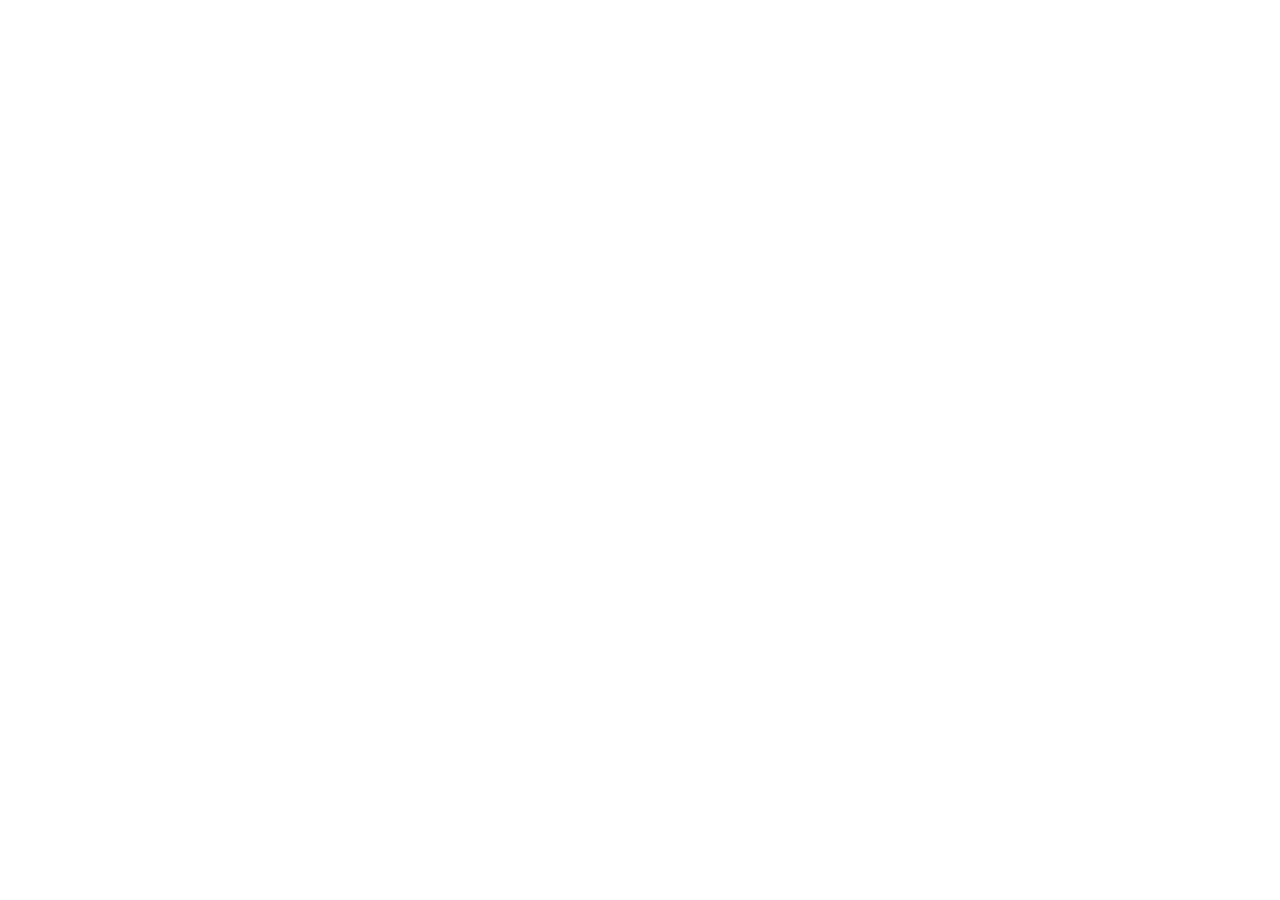
==== index.html @ fc2581e5 "primeiro programa" ====
<!DOCTYPE html>
<html lang="pt-br">
<head>
    <meta charset="UTF-8">
    <meta http-equiv="X-UA-Compatible" content="IE=edge">
    <meta name="viewport" content="width=device-width, initial-scale=1.0">
    <title>Document</title>
</head>
<body>
    
</body>
</html>
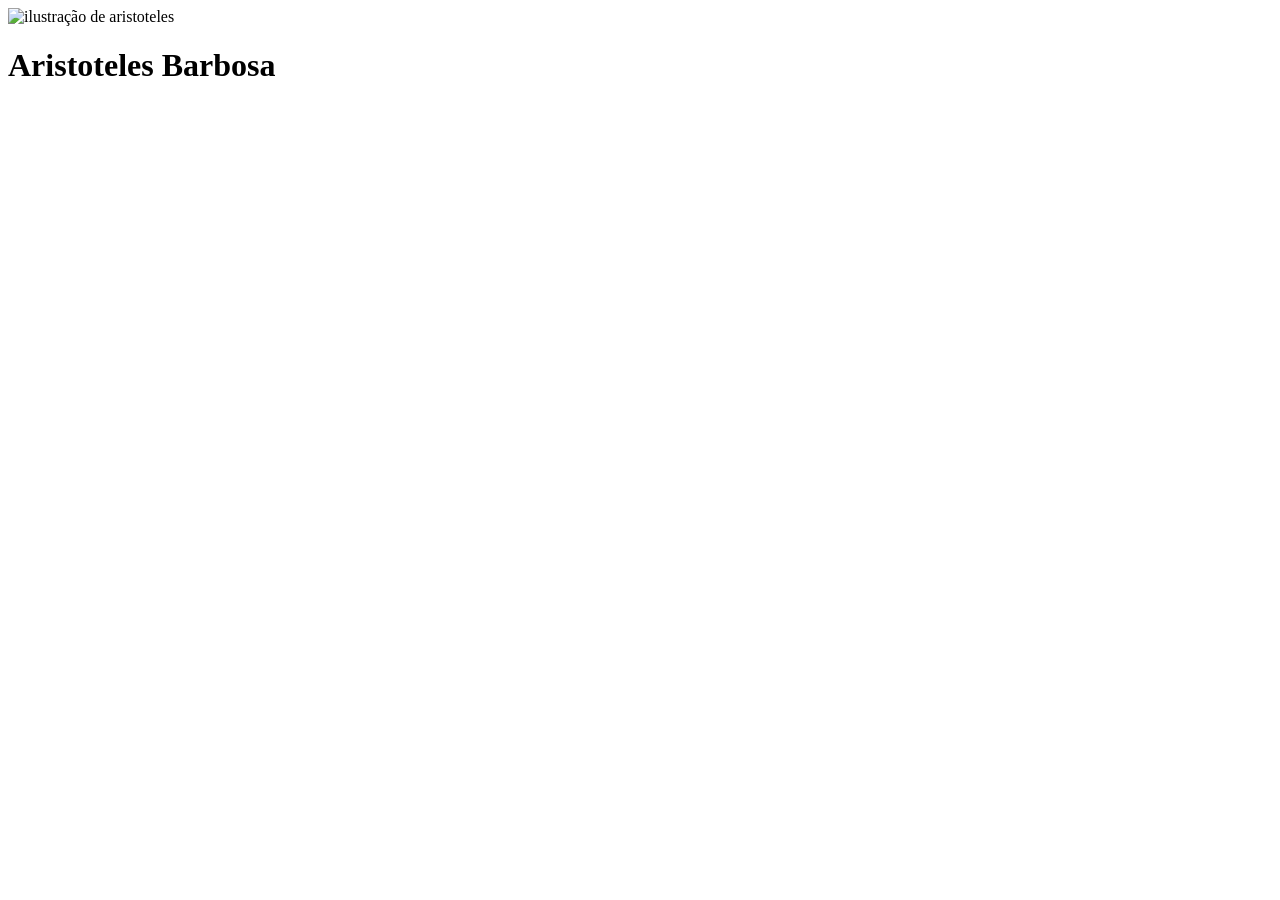
==== commit 78d1de9a: "Update index.html" ====
--- a/index.html
+++ b/index.html
@@ -4,9 +4,13 @@
     <meta charset="UTF-8">
     <meta http-equiv="X-UA-Compatible" content="IE=edge">
     <meta name="viewport" content="width=device-width, initial-scale=1.0">
-    <title>Document</title>
+    <title>Aristoteles Barbosa</title>
 </head>
 <body>
+    <header>
+        <img arc="aristoteles.img" alt="ilustração de aristoteles">
+        <h1>Aristoteles Barbosa<h1>
+    
     
 </body>
-</html>+</html>
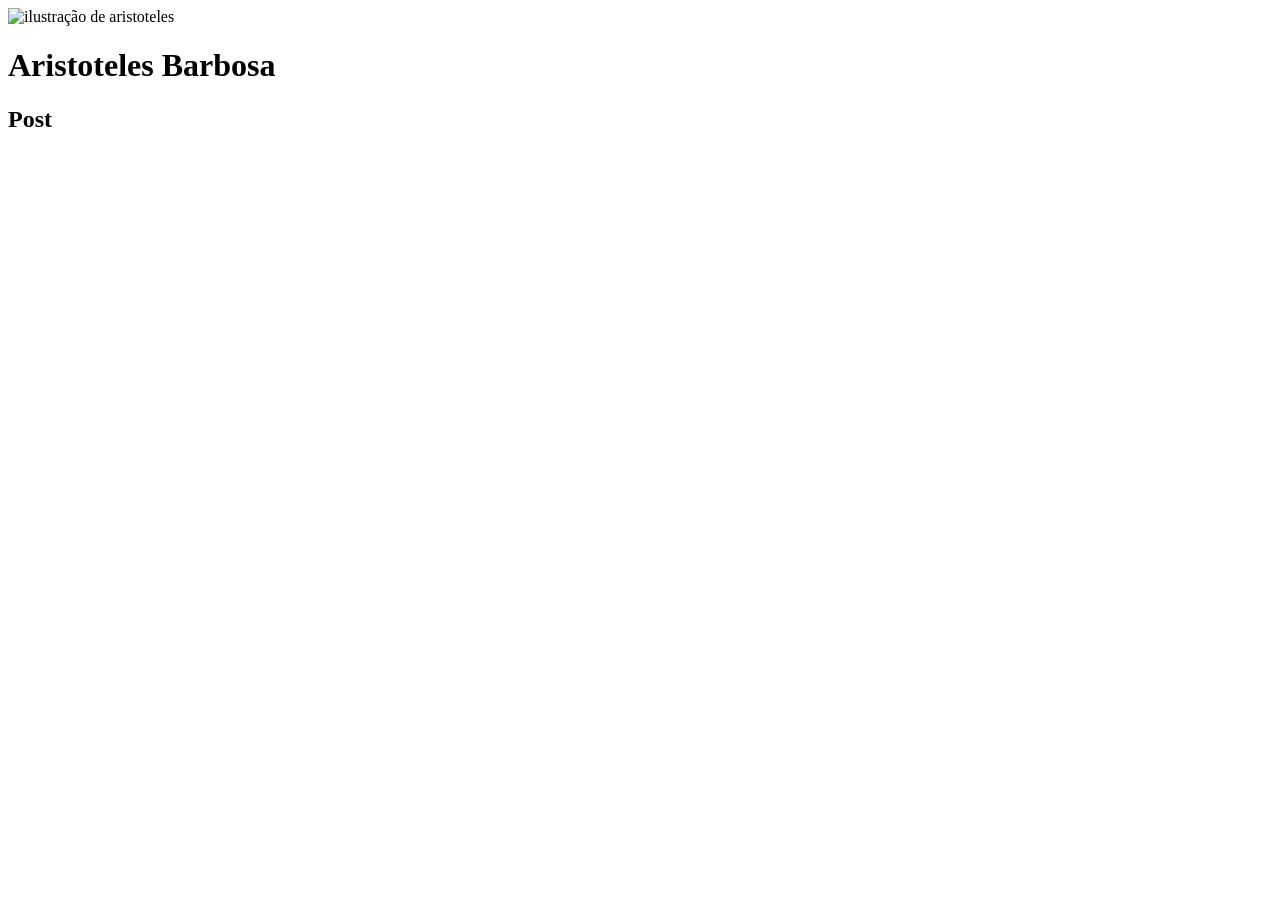
==== commit b23d4d8e: "Update index.html" ====
--- a/index.html
+++ b/index.html
@@ -10,7 +10,11 @@
     <header>
         <img arc="aristoteles.img" alt="ilustração de aristoteles">
         <h1>Aristoteles Barbosa<h1>
-    
+    </header>
+    <section>
+        <header>
+            <h2>Post</h2>
+        </header>
     
 </body>
 </html>
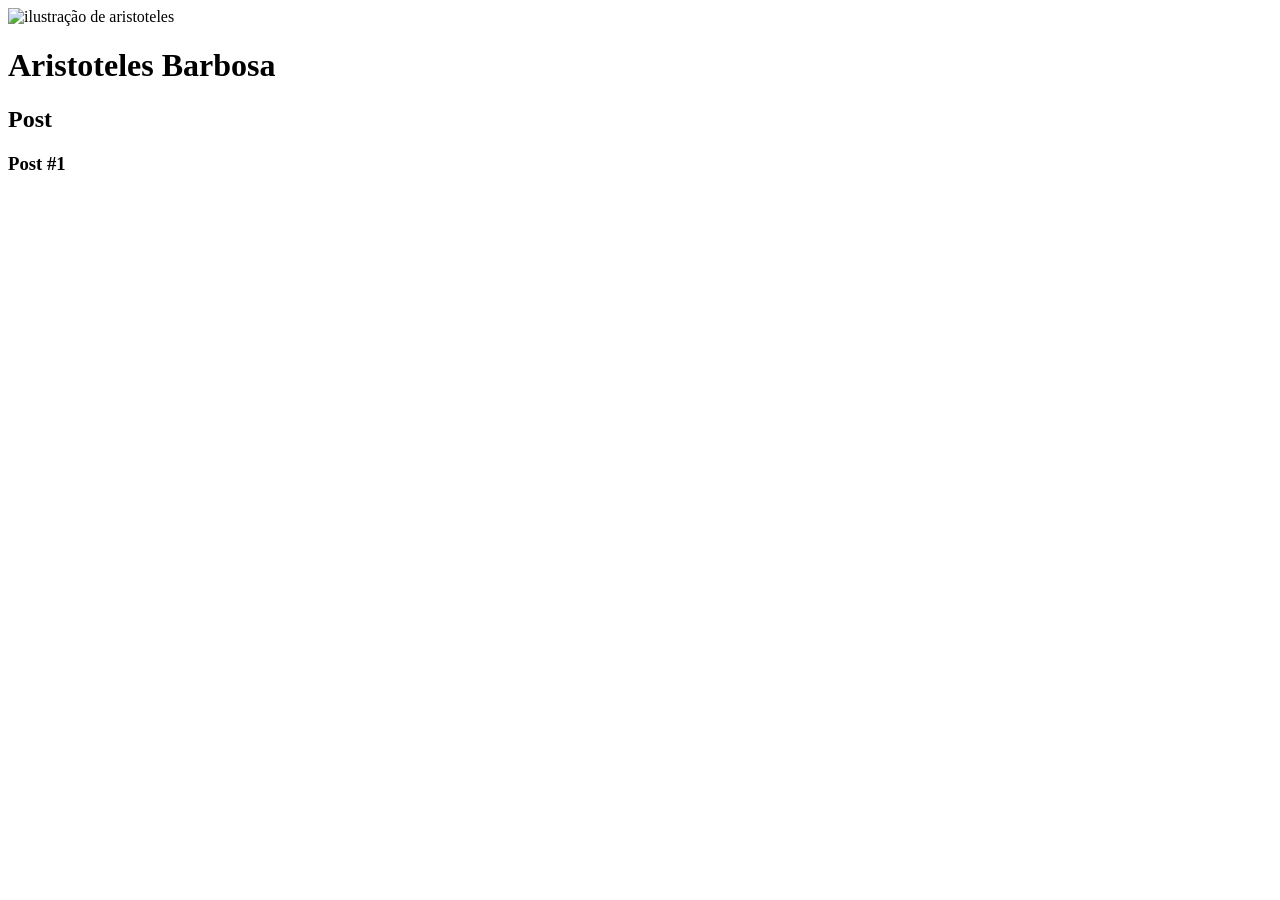
==== commit f115854d: "Update index.html" ====
--- a/index.html
+++ b/index.html
@@ -15,6 +15,11 @@
         <header>
             <h2>Post</h2>
         </header>
+        <article>
+            <header>
+                <h3>Post #1</h3>
+            </header>
+        </article>
     
 </body>
 </html>
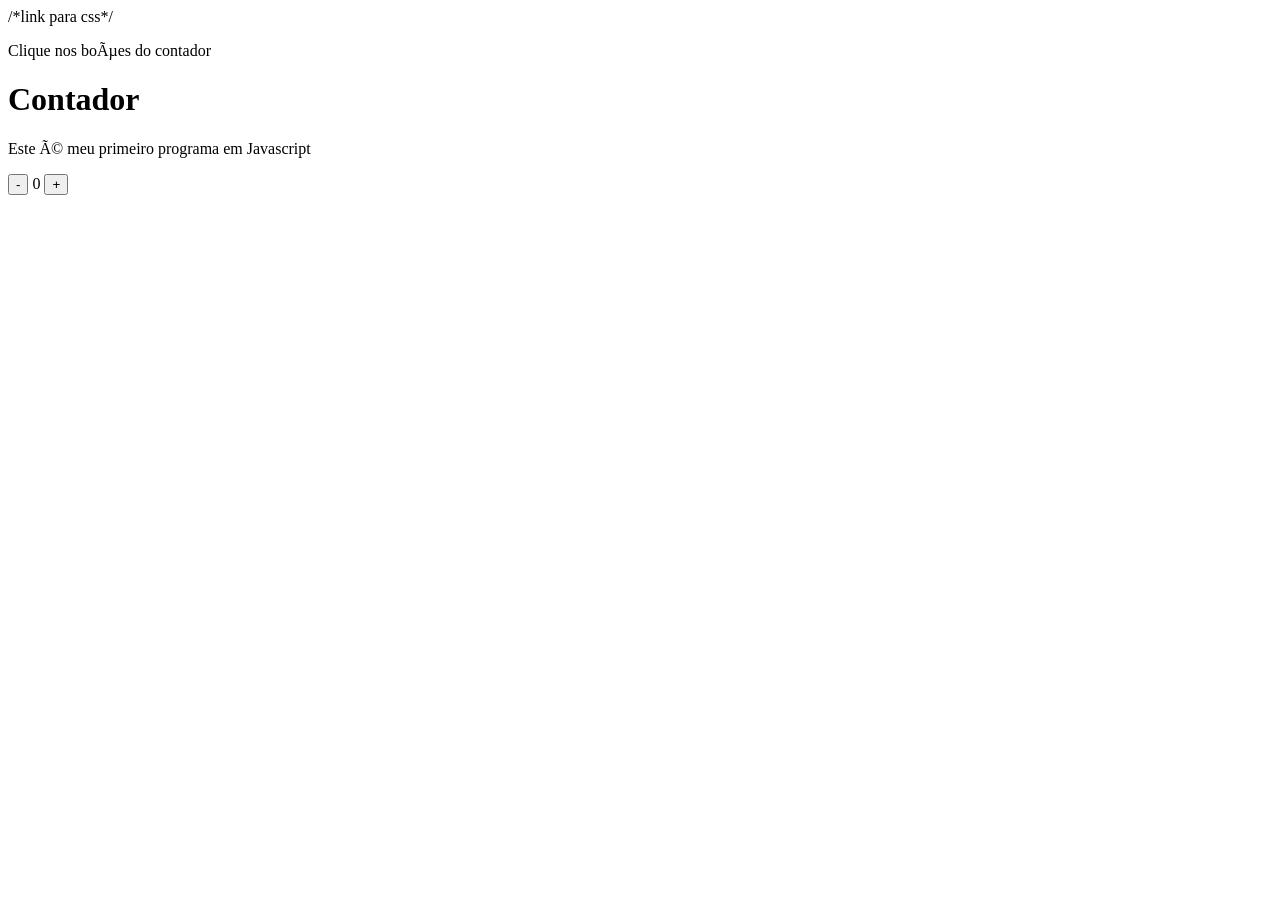
==== commit c8d8148b: "Update index.html" ====
--- a/index.html
+++ b/index.html
@@ -1,25 +1,22 @@
 <!DOCTYPE html>
-<html lang="pt-br">
+<html lang = “pt-br”>
 <head>
-    <meta charset="UTF-8">
-    <meta http-equiv="X-UA-Compatible" content="IE=edge">
-    <meta name="viewport" content="width=device-width, initial-scale=1.0">
-    <title>Aristoteles Barbosa</title>
+	<meta charset=”UTF-8”/>
+<meta http-equiv=”X-UA-Compatible” contente=”width =device-width, initial-scale=1.0”/>
+<link rel=”stylesheet” href=”assets/css/style.css”/> /*link para css*/
+	<title>Contador</title>
+	<p>Clique nos boões do contador</p>
 </head>
 <body>
-    <header>
-        <img arc="aristoteles.img" alt="ilustração de aristoteles">
-        <h1>Aristoteles Barbosa<h1>
-    </header>
-    <section>
-        <header>
-            <h2>Post</h2>
-        </header>
-        <article>
-            <header>
-                <h3>Post #1</h3>
-            </header>
-        </article>
-    
+	<h1>Contador</h1>
+	<p>Este é meu primeiro programa em Javascript</p>
+	<div id=”contêiner”>
+		<button name=”subtrair” onclic=”decremente()>-</button>
+		<span id=”currentNumber”>0</span>
+		<button name=”subtrair” onclic=”decremente()>+</button>
+</div>
+<script src=”assets/script.js”></script>
+
 </body>
 </html>
+
